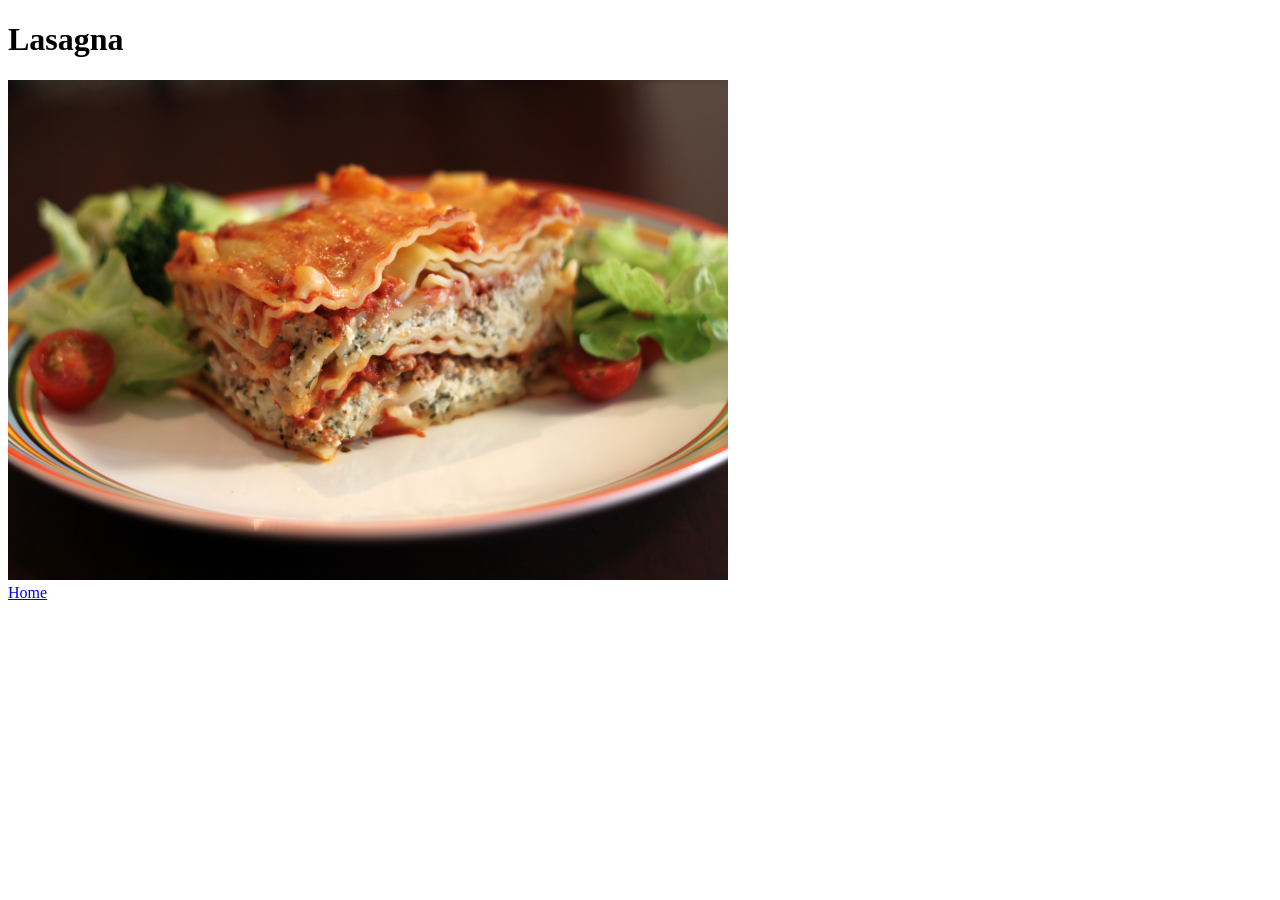
==== recipes/lasagna.html @ 68ed7aff "Resize the image of a lasagna." ====
<!DOCTYPE html>
<html lang="en">
  <head>
    <meta charset="UTF-8" />
    <meta name="viewport" content="width=device-width, initial-scale=1.0" />
    <title>Document</title>
  </head>
  <body>
    <h1>Lasagna</h1>
    <img
      src="../img/Lasagna_with_salad,_May_2011.png"
      alt="A picture of a beautifully cooked lasagna."
      width="720"
      height="500"
    />
    <br />
    <a href="../index.html">Home</a>
  </body>
</html>
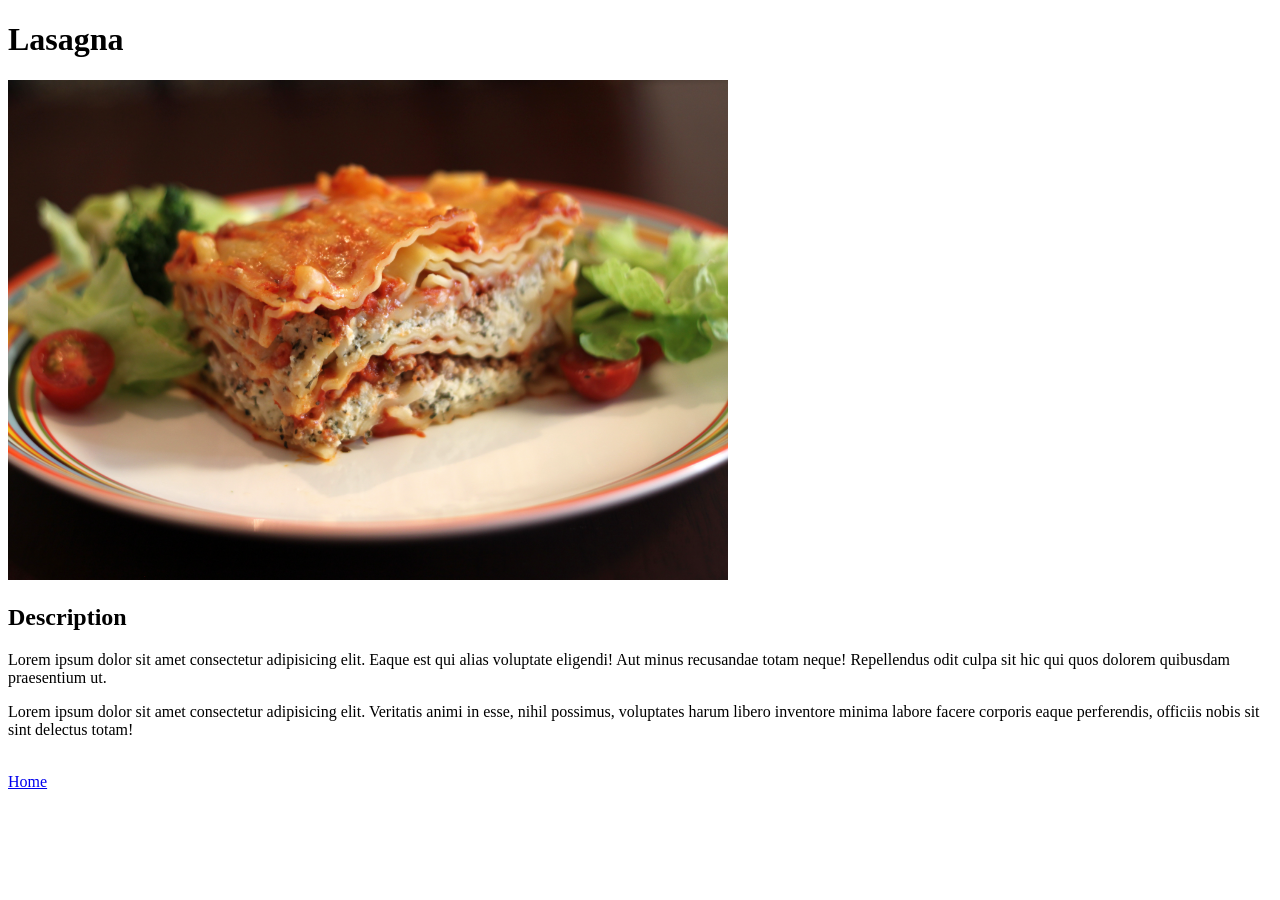
==== commit bcd6b836: "Add a description for the lasagna image." ====
--- a/recipes/lasagna.html
+++ b/recipes/lasagna.html
@@ -13,6 +13,17 @@
       width="720"
       height="500"
     />
+    <h2>Description</h2>
+    <p>
+      Lorem ipsum dolor sit amet consectetur adipisicing elit. Eaque est qui
+      alias voluptate eligendi! Aut minus recusandae totam neque! Repellendus
+      odit culpa sit hic qui quos dolorem quibusdam praesentium ut.
+    </p>
+    <p>
+      Lorem ipsum dolor sit amet consectetur adipisicing elit. Veritatis animi
+      in esse, nihil possimus, voluptates harum libero inventore minima labore
+      facere corporis eaque perferendis, officiis nobis sit sint delectus totam!
+    </p>
     <br />
     <a href="../index.html">Home</a>
   </body>
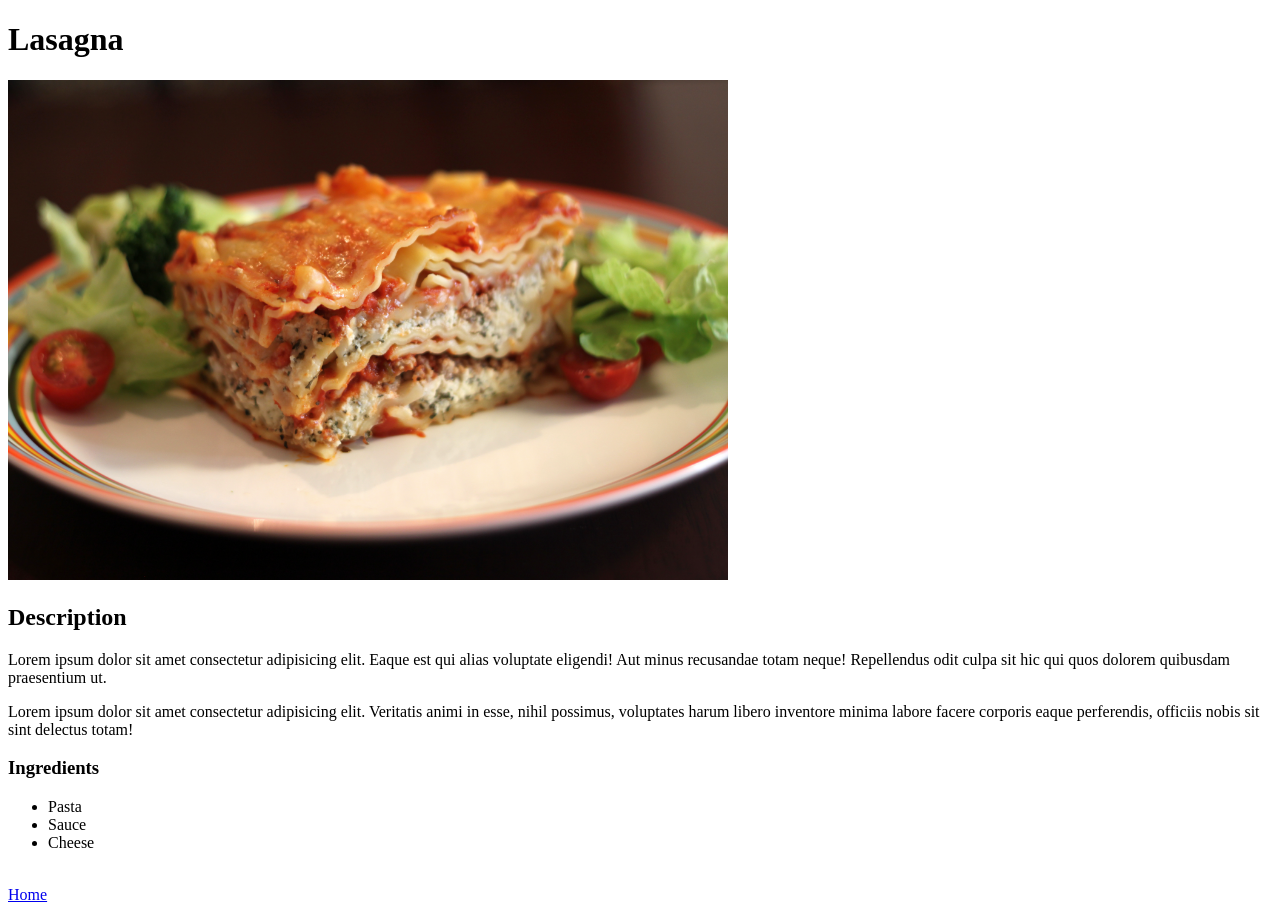
==== commit e08faa43: "Add a list of ingredients needed to make lasagna." ====
--- a/recipes/lasagna.html
+++ b/recipes/lasagna.html
@@ -24,6 +24,12 @@
       in esse, nihil possimus, voluptates harum libero inventore minima labore
       facere corporis eaque perferendis, officiis nobis sit sint delectus totam!
     </p>
+    <h3>Ingredients</h3>
+    <ul>
+      <li>Pasta</li>
+      <li>Sauce</li>
+      <li>Cheese</li>
+    </ul>
     <br />
     <a href="../index.html">Home</a>
   </body>
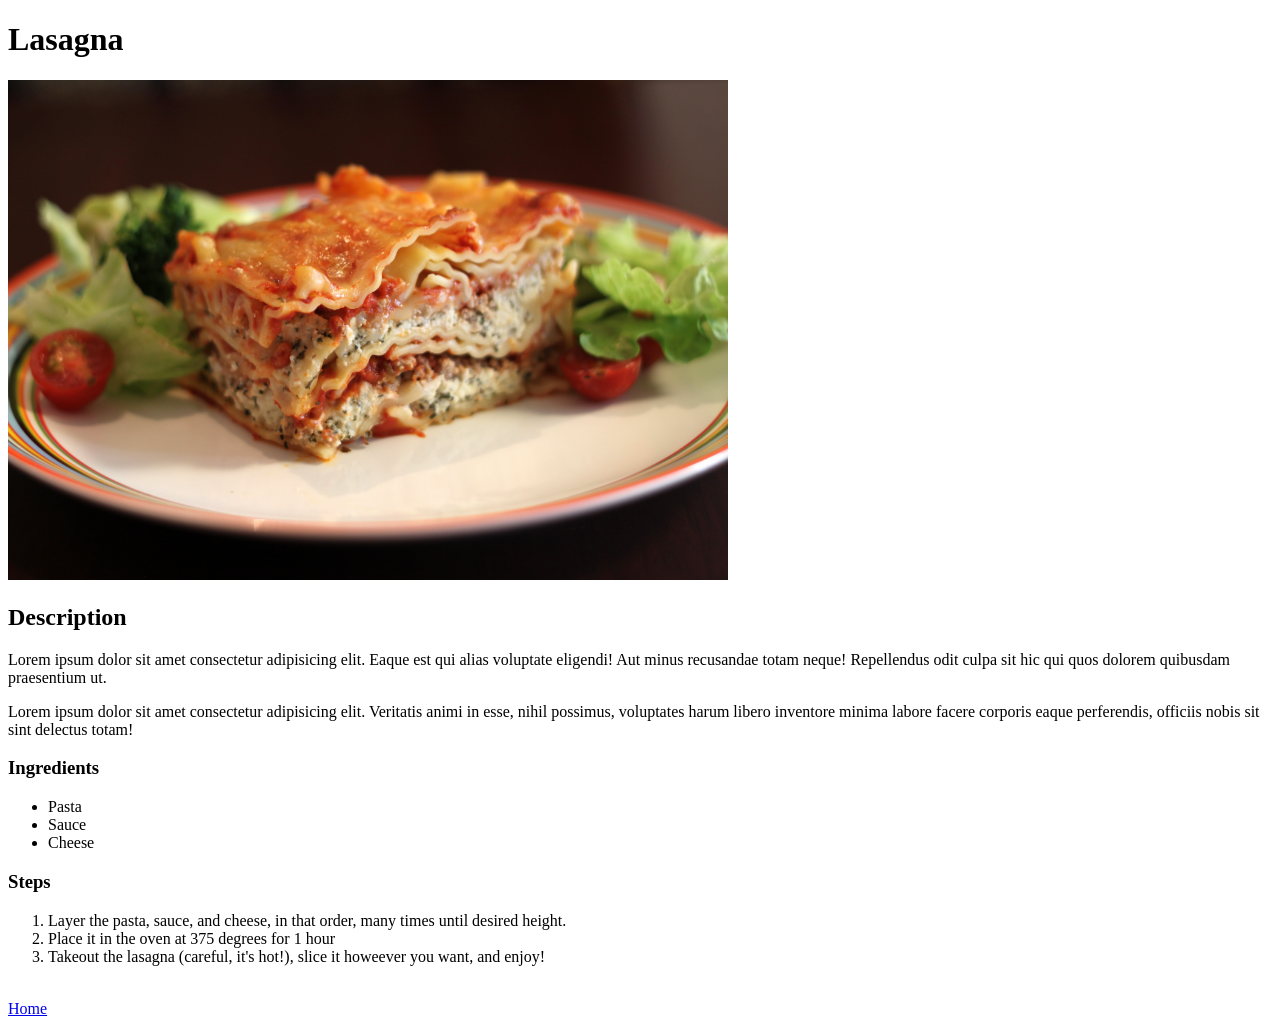
==== commit c4494a6c: "Add the steps needed to cook the lasagna." ====
--- a/recipes/lasagna.html
+++ b/recipes/lasagna.html
@@ -30,6 +30,18 @@
       <li>Sauce</li>
       <li>Cheese</li>
     </ul>
+    <h3>Steps</h3>
+    <ol>
+      <li>
+        Layer the pasta, sauce, and cheese, in that order, many times until
+        desired height.
+      </li>
+      <li>Place it in the oven at 375 degrees for 1 hour</li>
+      <li>
+        Takeout the lasagna (careful, it's hot!), slice it howeever you want,
+        and enjoy!
+      </li>
+    </ol>
     <br />
     <a href="../index.html">Home</a>
   </body>
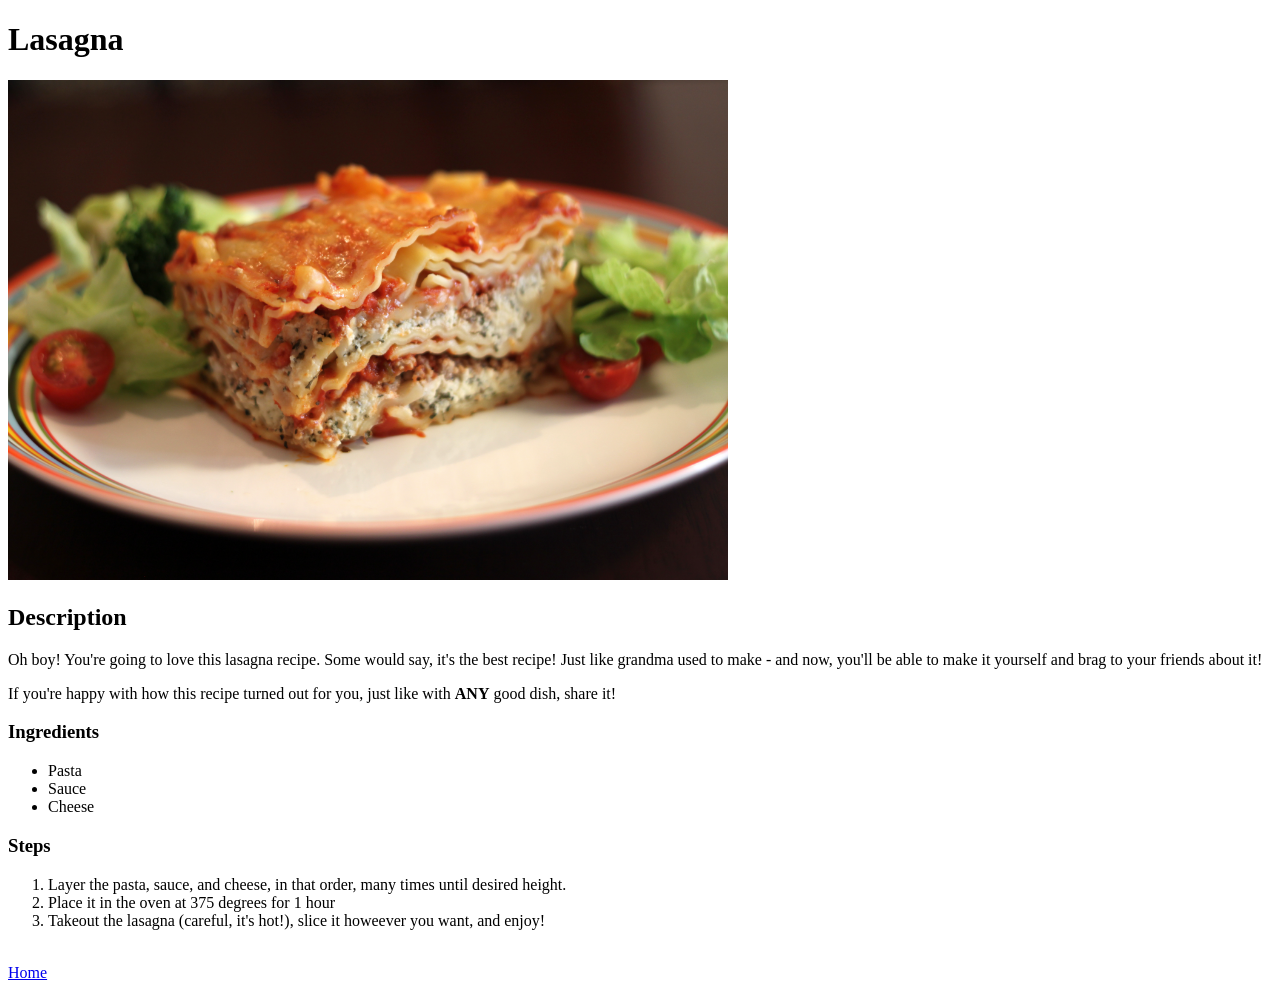
==== commit da7a0b96: "Remove lorem ipsum for a real description regarding lasagna." ====
--- a/recipes/lasagna.html
+++ b/recipes/lasagna.html
@@ -1,9 +1,9 @@
-<!DOCTYPE html>
+<!doctype html>
 <html lang="en">
   <head>
     <meta charset="UTF-8" />
     <meta name="viewport" content="width=device-width, initial-scale=1.0" />
-    <title>Document</title>
+    <title>Lasagna</title>
   </head>
   <body>
     <h1>Lasagna</h1>
@@ -15,14 +15,13 @@
     />
     <h2>Description</h2>
     <p>
-      Lorem ipsum dolor sit amet consectetur adipisicing elit. Eaque est qui
-      alias voluptate eligendi! Aut minus recusandae totam neque! Repellendus
-      odit culpa sit hic qui quos dolorem quibusdam praesentium ut.
+      Oh boy! You're going to love this lasagna recipe. Some would say, it's the
+      best recipe! Just like grandma used to make - and now, you'll be able to
+      make it yourself and brag to your friends about it!
     </p>
     <p>
-      Lorem ipsum dolor sit amet consectetur adipisicing elit. Veritatis animi
-      in esse, nihil possimus, voluptates harum libero inventore minima labore
-      facere corporis eaque perferendis, officiis nobis sit sint delectus totam!
+      If you're happy with how this recipe turned out for you, just like with
+      <strong>ANY</strong> good dish, share it!
     </p>
     <h3>Ingredients</h3>
     <ul>
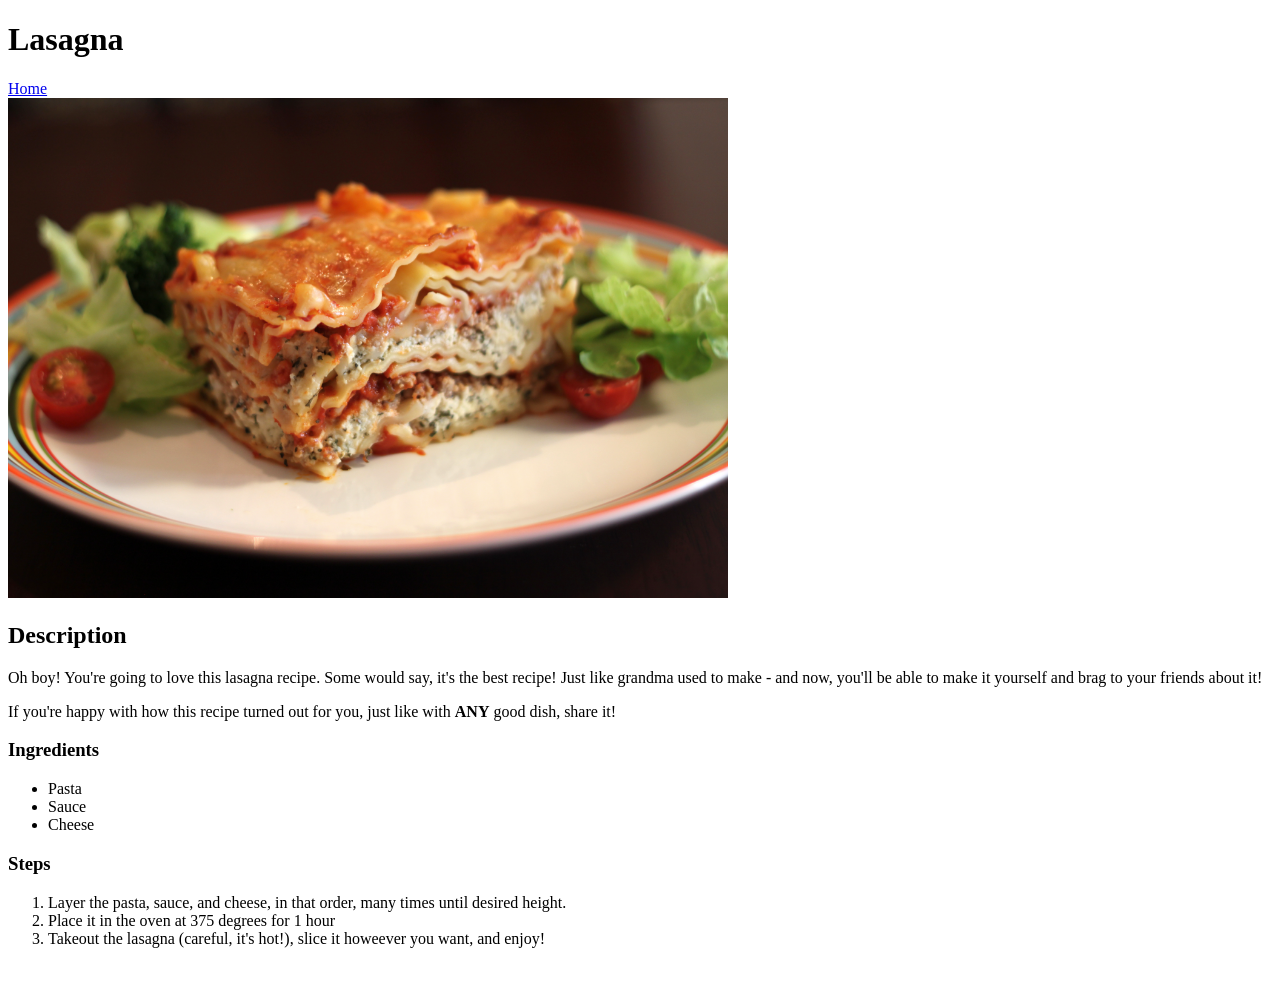
==== commit efe78541: "Move the 'home' link to the top of the page for easier access from lasagna." ====
--- a/recipes/lasagna.html
+++ b/recipes/lasagna.html
@@ -7,6 +7,8 @@
   </head>
   <body>
     <h1>Lasagna</h1>
+    <a href="../index.html">Home</a>
+    <br />
     <img
       src="../img/Lasagna_with_salad,_May_2011.png"
       alt="A picture of a beautifully cooked lasagna."
@@ -42,6 +44,5 @@
       </li>
     </ol>
     <br />
-    <a href="../index.html">Home</a>
   </body>
 </html>
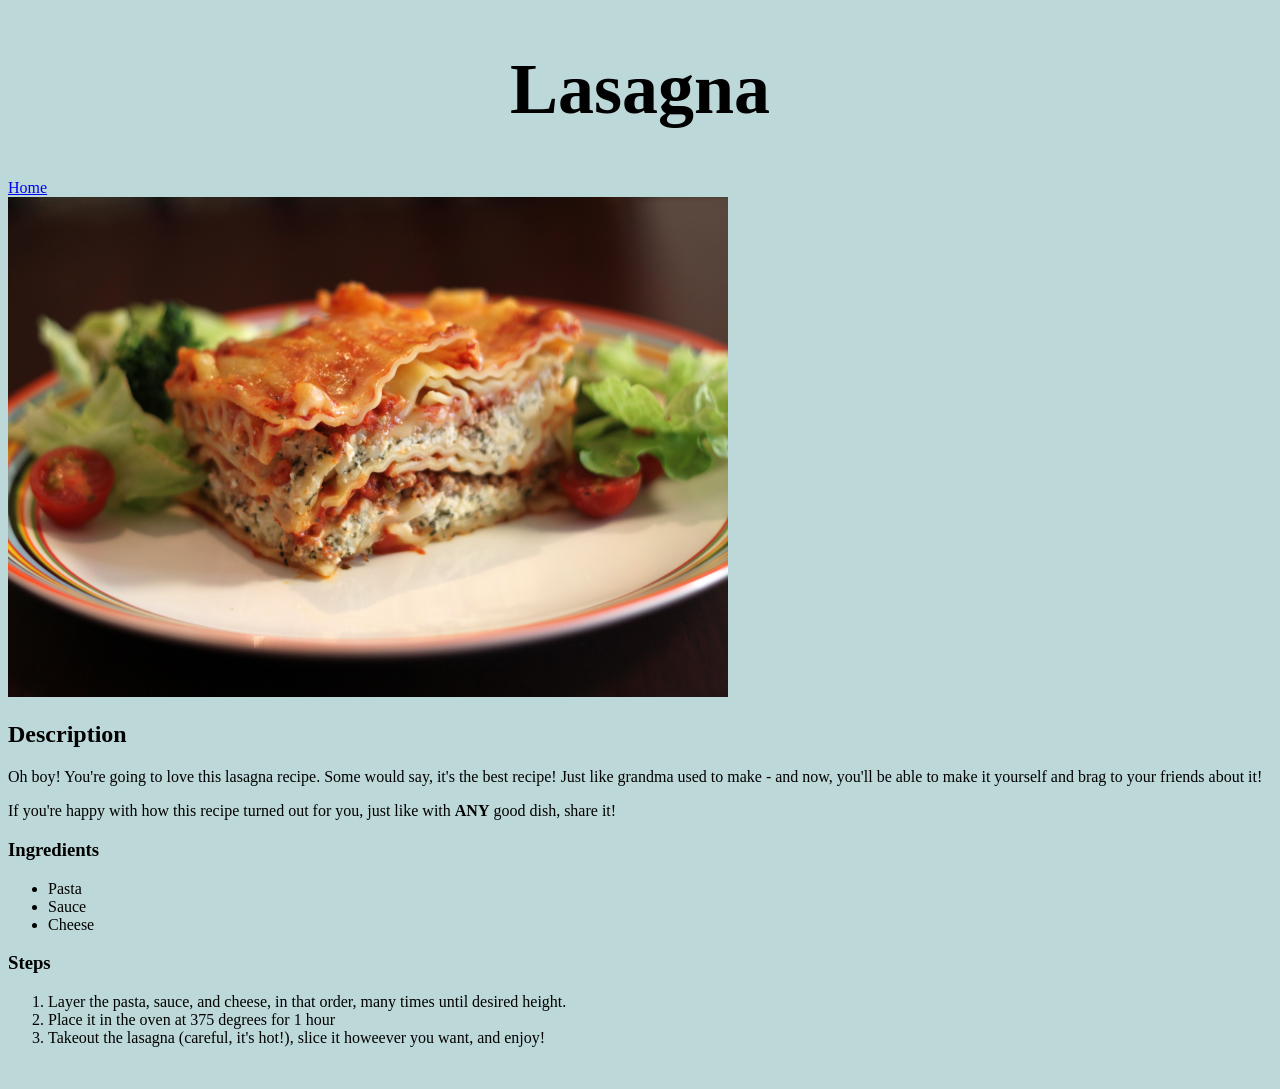
==== commit 9590e068: "Switch to alternate box model." ====
--- a/recipes/lasagna.html
+++ b/recipes/lasagna.html
@@ -4,12 +4,14 @@
     <meta charset="UTF-8" />
     <meta name="viewport" content="width=device-width, initial-scale=1.0" />
     <title>Lasagna</title>
+    <link rel="stylesheet" href="../css/styles.css" />
   </head>
   <body>
     <h1>Lasagna</h1>
     <a href="../index.html">Home</a>
     <br />
     <img
+      class="img-lasagna"
       src="../img/Lasagna_with_salad,_May_2011.png"
       alt="A picture of a beautifully cooked lasagna."
       width="720"
--- a/css/styles.css
+++ b/css/styles.css
@@ -0,0 +1,28 @@
+html {
+  box-sizing: border-box;
+}
+
+*,
+*::before,
+*::after {
+  box-sizing: inherit;
+}
+
+body {
+  background-color: rgb(189, 216, 216);
+}
+
+h1 {
+  font-size: 72px;
+  font-family:'Times New Roman', Times, serif;
+  text-align: center;
+}
+
+.recipes{
+  display: inline-block;
+  font-size: 30px;
+  font-family: 'Times New Roman', Times, serif;
+  margin-left: 225px;
+  margin-right: 225px;
+}
+
